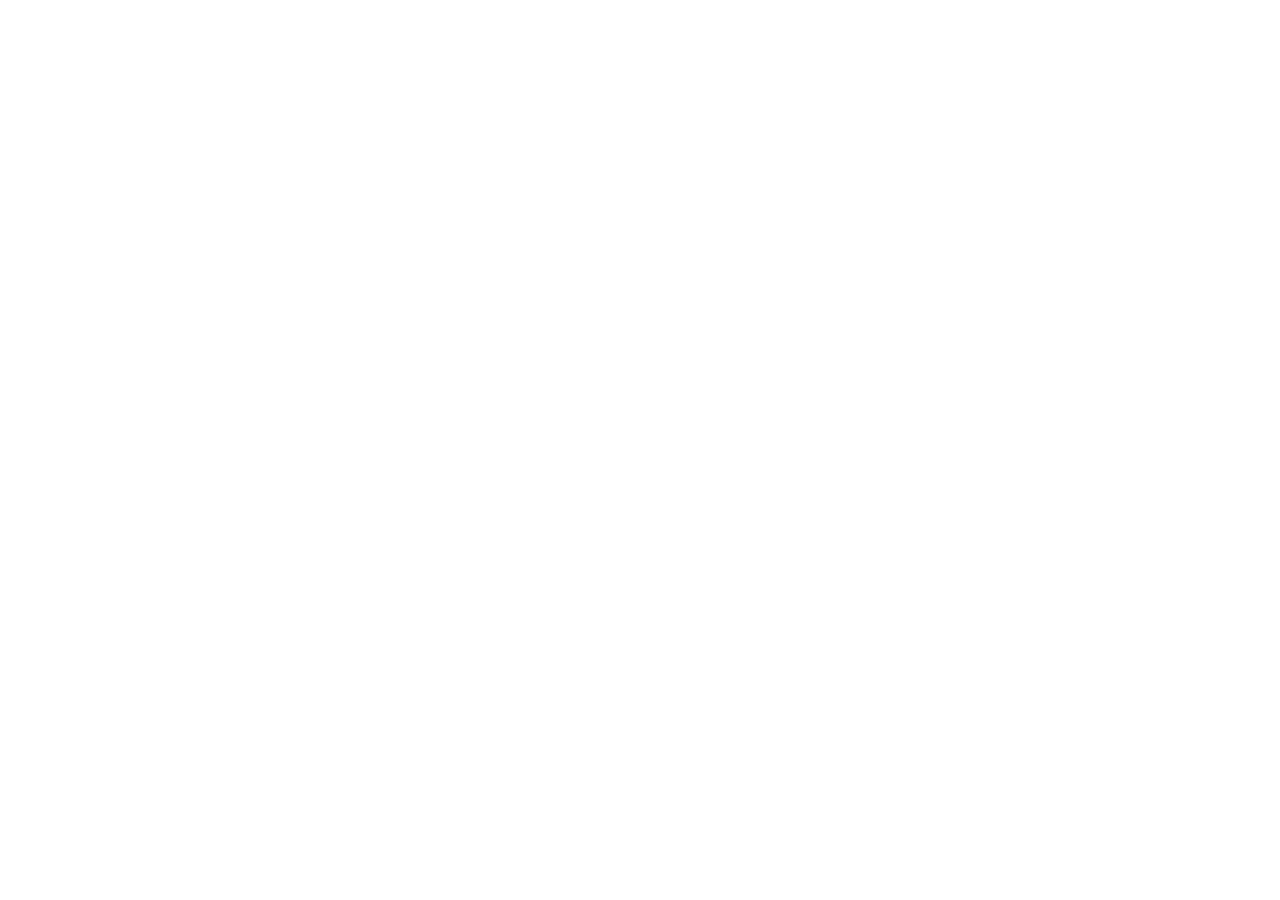
==== primeira-bateria/index.html @ 9e781a68 "Initial commit" ====
<!DOCTYPE html>
<html lang="pt-br">
  <head>
    <meta charset="UTF-8" />
    <meta name="viewport" content="width=device-width, initial-scale=1.0" />
    <link rel="stylesheet" href="styles.css" />
    <link rel="preconnect" href="https://fonts.googleapis.com" />
    <link rel="preconnect" href="https://fonts.gstatic.com" crossorigin />
    <link
      href="https://fonts.googleapis.com/css2?family=Poppins:ital,wght@0,100;0,200;0,300;0,400;0,500;0,600;0,700;0,800;0,900;1,100;1,200;1,300;1,400;1,500;1,600;1,700;1,800;1,900&display=swap"
      rel="stylesheet"
    />
    <title>Dev in The Dark</title>
  </head>

  <body>
    <!--Escreva a partir daqui-->
  </body>
</html>
---- primeira-bateria/styles.css ----
* {
  /* Recomendo não alterar nada aqui dentro */
  font-family: 'Poppins', sans-serif;
  margin: 0;
  padding: 0;
  border: 0;
  box-sizing: border-box;
}

:root {
  /* Recomendo não alterar nada aqui dentro, só adicionar */
  --yellow: yellow;
  --red: red;
  --black: black;
}

body {
  height: 100vh;
  width: 100%;
}

/* Escreva a partir daqui */
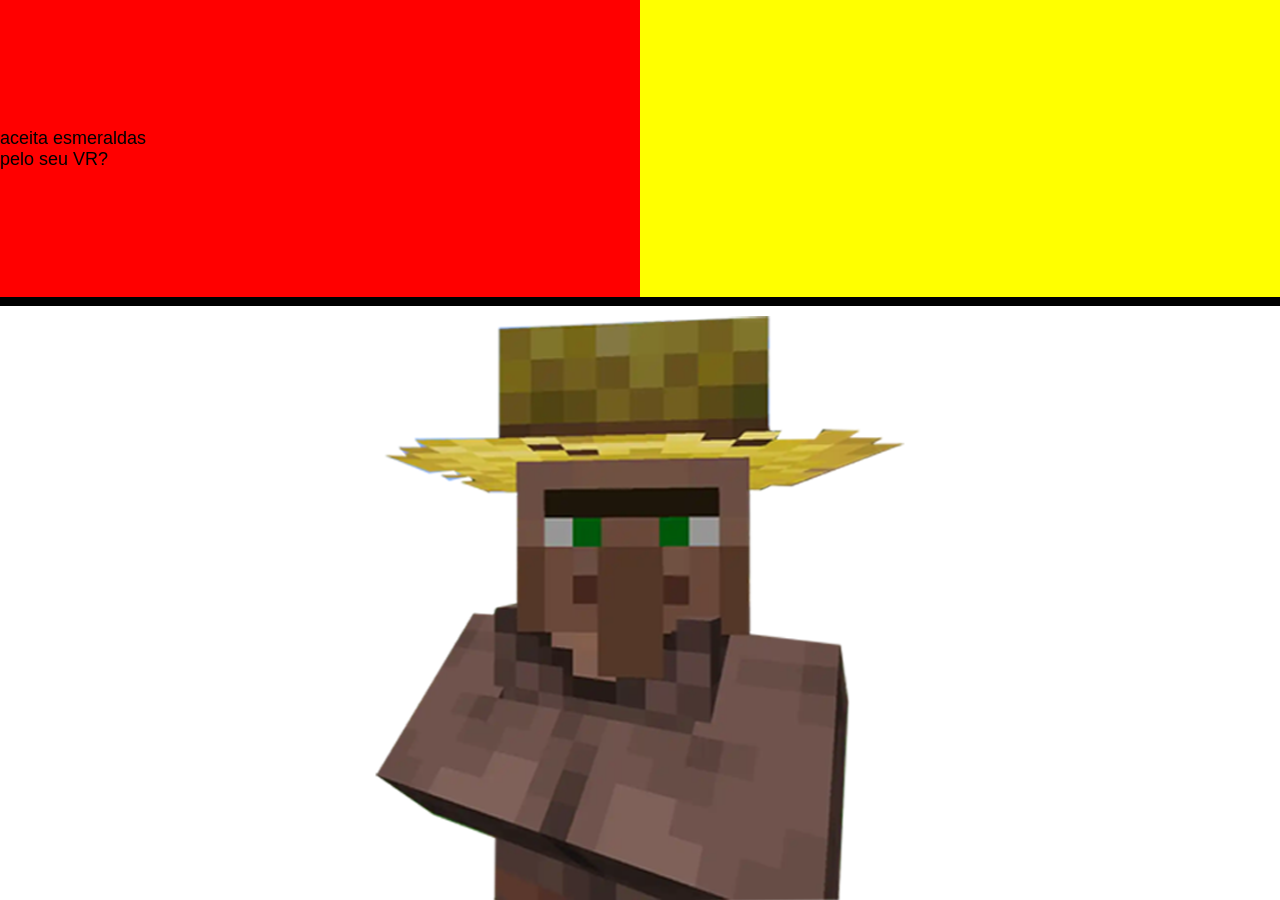
==== commit 5c9748df: "bateria 1" ====
--- a/primeira-bateria/index.html
+++ b/primeira-bateria/index.html
@@ -15,5 +15,9 @@
 
   <body>
     <!--Escreva a partir daqui-->
+    <div class="preto" />
+    <div class="vermelho"><p class="text">aceita esmeraldas <br /> pelo seu VR?</p></div>
+    <div class="amarelo" />
+    <img src="./villager.png" alt="" class="image">
   </body>
 </html>
--- a/primeira-bateria/styles.css
+++ b/primeira-bateria/styles.css
@@ -17,6 +17,43 @@
 body {
   height: 100vh;
   width: 100%;
+  position: relative;
+  display: flex;
+  flex-direction: column;
 }
 
 /* Escreva a partir daqui */
+.preto {
+  height: 34vh;
+  width: 100%;
+  display: flex;
+  background-color: black;
+}
+.vermelho {
+  height: 33vh;
+  width: 100%;
+  display: flex;
+  flex-direction: row;
+  align-items: center;
+  background-color: red;
+  justify-content: start;
+  color: black;
+}
+.text {
+  display: flex;
+  color: black;
+  font-size: large;
+}
+.amarelo {
+  height: 33vh;
+  width: 100%;
+  display: flex;
+  background-color: yellow;
+}
+
+.image {
+  position: absolute;
+  left: 50%;
+  bottom: 0px;
+  transform: translateX(-50%);
+}
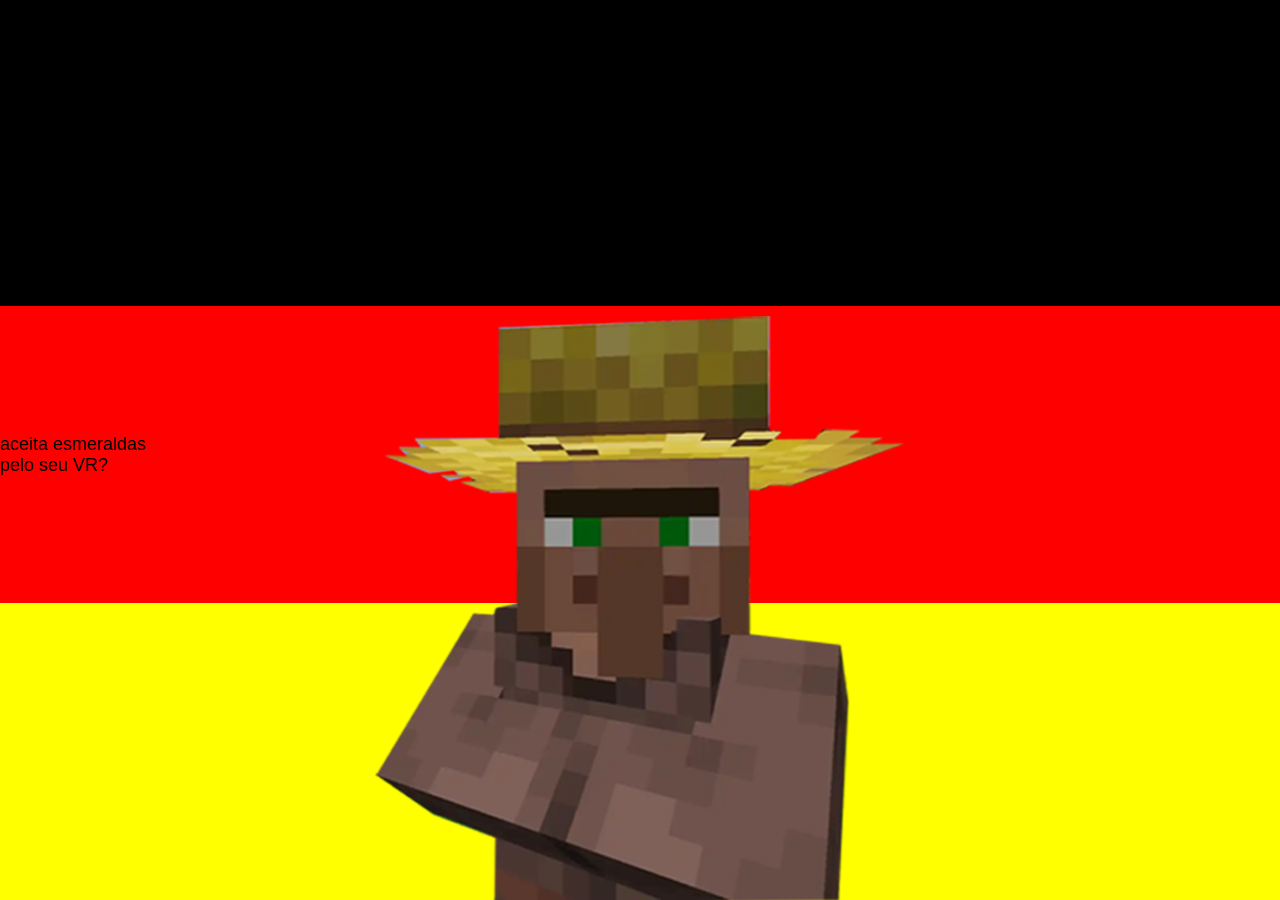
==== commit 37dd29a3: "bateria 1" ====
--- a/primeira-bateria/index.html
+++ b/primeira-bateria/index.html
@@ -15,9 +15,9 @@
 
   <body>
     <!--Escreva a partir daqui-->
-    <div class="preto" />
+    <div class="preto" ></div>
     <div class="vermelho"><p class="text">aceita esmeraldas <br /> pelo seu VR?</p></div>
-    <div class="amarelo" />
+    <div class="amarelo"></div>
     <img src="./villager.png" alt="" class="image">
   </body>
 </html>
